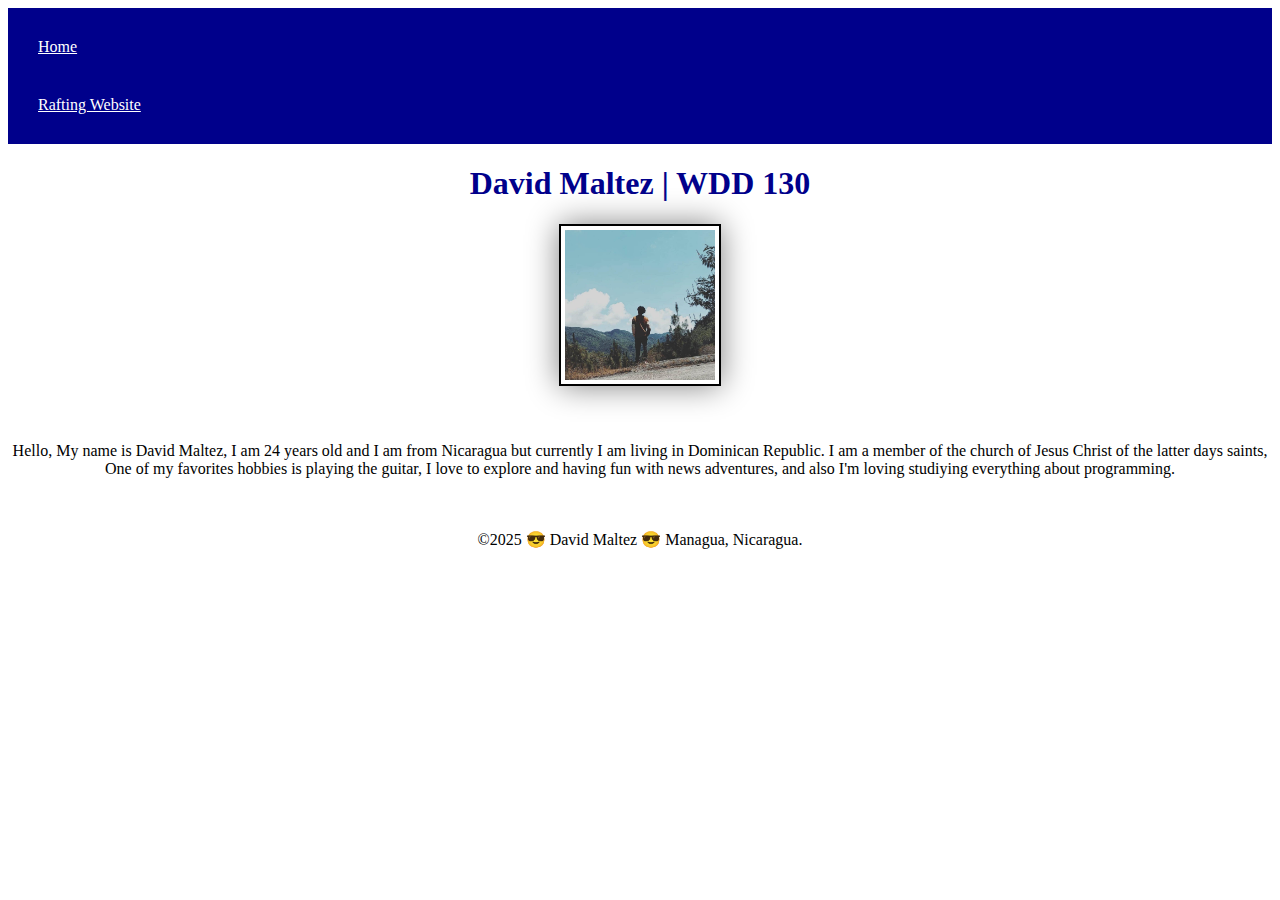
==== index.html @ 3f97acf7 "update" ====
<!DOCTYPE html>
<html lang="en-US">
    <head>
        <meta charset="utf-8">
        <meta name="viewport" content="width=device-width, initial-scale=1.0">
        <title>David Maltez | WDD 130</title>
        <meta name="description" content="Welcome to this personal page, My name is David Maltez and this is a personal web fundamentals project.
        I am currently studiying at BYU Idaho University, It's my desire to become a profesional web developer.">
        <meta name="author" content="David Maltez">
        <link rel="stylesheet" href="styles/Styles.css">
    </head>
    <body>
        <header>
            <nav>
                <a href="#">Home</a>
                <a href="wwr/">Rafting Website</a>
            </nav>
        </header>
    <main>
        <h1><center>David Maltez | WDD 130</h1></center>
        <div style="text-align: center;">
        <img src="images/profile.jpg" alt="Hello, My name is David Maltez" width="200">
        </div>
        <p><center>Hello, My name is David Maltez, I am 24 years old and I am from Nicaragua but currently I am living in Dominican Republic.
            I am a member of the church of Jesus Christ of the latter days saints, One of my favorites hobbies is playing the guitar,
            I love to explore and having fun with news adventures, and also I'm loving studiying everything about programming.
        </p></center>
    </main>
        <footer><center>©2025 😎 David Maltez 😎 Managua, Nicaragua.</center>
        </footer>
    </body>
</html>
---- styles/Styles.css ----
nav {
    background-color: darkblue;
    padding: 10px;
}
nav a {
    color: white;
    display: block;
    padding: 20px;
}

h1 {
color: darkblue;
}

img {
    width: 150px;
    height: auto;
    border: 2px solid black;
    padding: 4px;
    box-shadow: 0 0 30px gray;
}

p {
    padding: 10px;
    
}
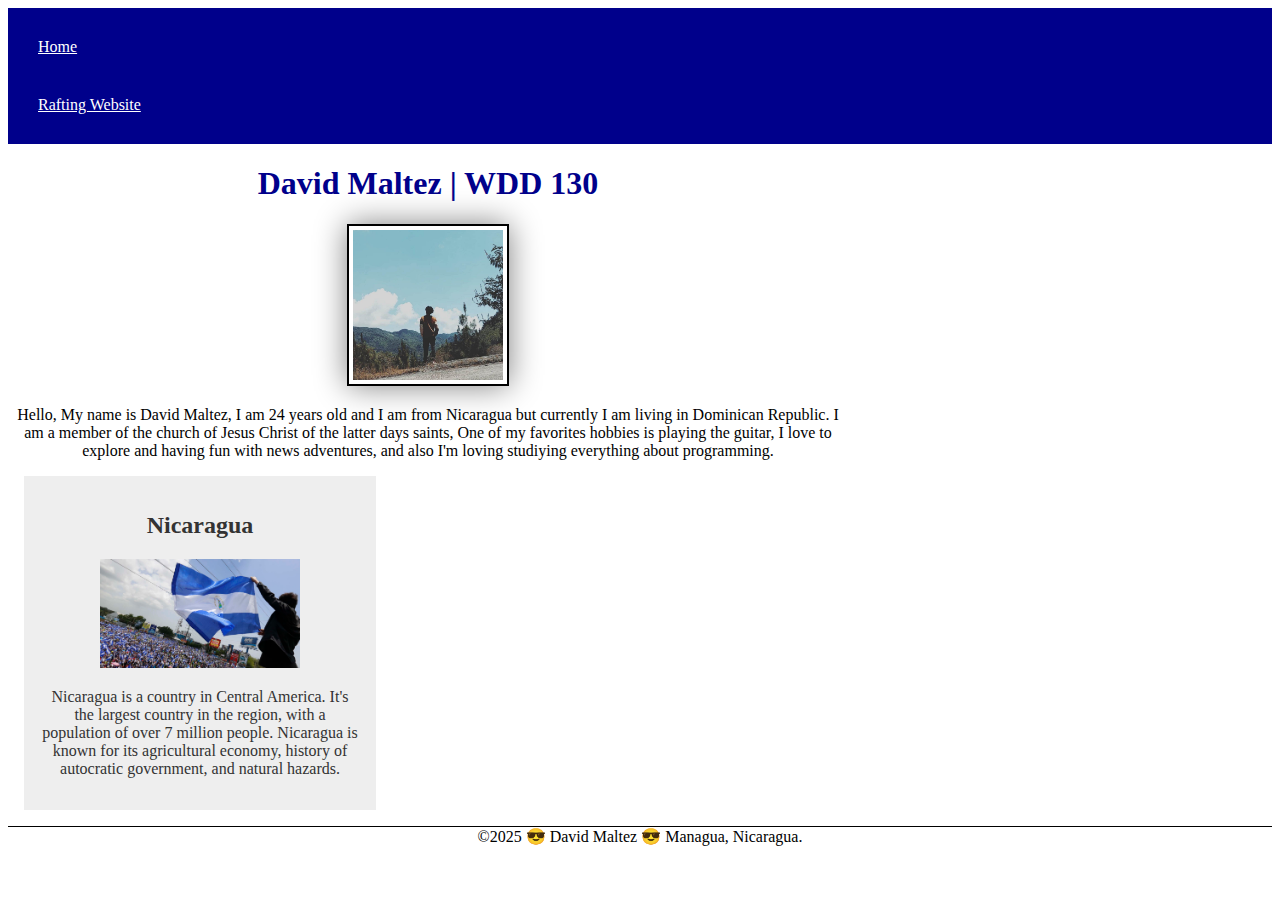
==== commit 2aeb239b: "updated" ====
--- a/index.html
+++ b/index.html
@@ -26,7 +26,13 @@
             I love to explore and having fun with news adventures, and also I'm loving studiying everything about programming.
         </p></center>
     </main>
-        <footer><center>©2025 😎 David Maltez 😎 Managua, Nicaragua.</center>
+    <aside>
+        <h2>Nicaragua</h2>
+        <img src="images/country.jpg" alt="Managua, Nicaragua" width="200">
+        <p>Nicaragua is a country in Central America. It's the largest country in the region, with a population of over 7 million people.
+            Nicaragua is known for its agricultural economy, history of autocratic government, and natural hazards. </p>
+    </aside>
+        <footer>©2025 😎 David Maltez 😎 Managua, Nicaragua.
         </footer>
     </body>
 </html>
--- a/styles/Styles.css
+++ b/styles/Styles.css
@@ -8,11 +8,30 @@
     padding: 20px;
 }
 
+main {
+    max-width: 840px;
+}
+
+aside {
+    width: 20rem;
+    margin: 1rem;
+    border: 1px solid rgb (0 0 0 / 0.2); /* 1 */
+    padding: 1rem;
+    background-color: #eee;
+    color: #333;
+    text-align: center;   
+}
+
+aside img {
+    width: 200px;
+    height: auto;
+}
+
 h1 {
 color: darkblue;
 }
 
-img {
+main img {
     width: 150px;
     height: auto;
     border: 2px solid black;
@@ -21,6 +40,11 @@
 }
 
 p {
-    padding: 10px;
-    
-}+    padding: 0px;   
+}
+
+footer {
+    margin-top: 15px;
+    border-top: 1px solid #000;
+    text-align: center;
+}
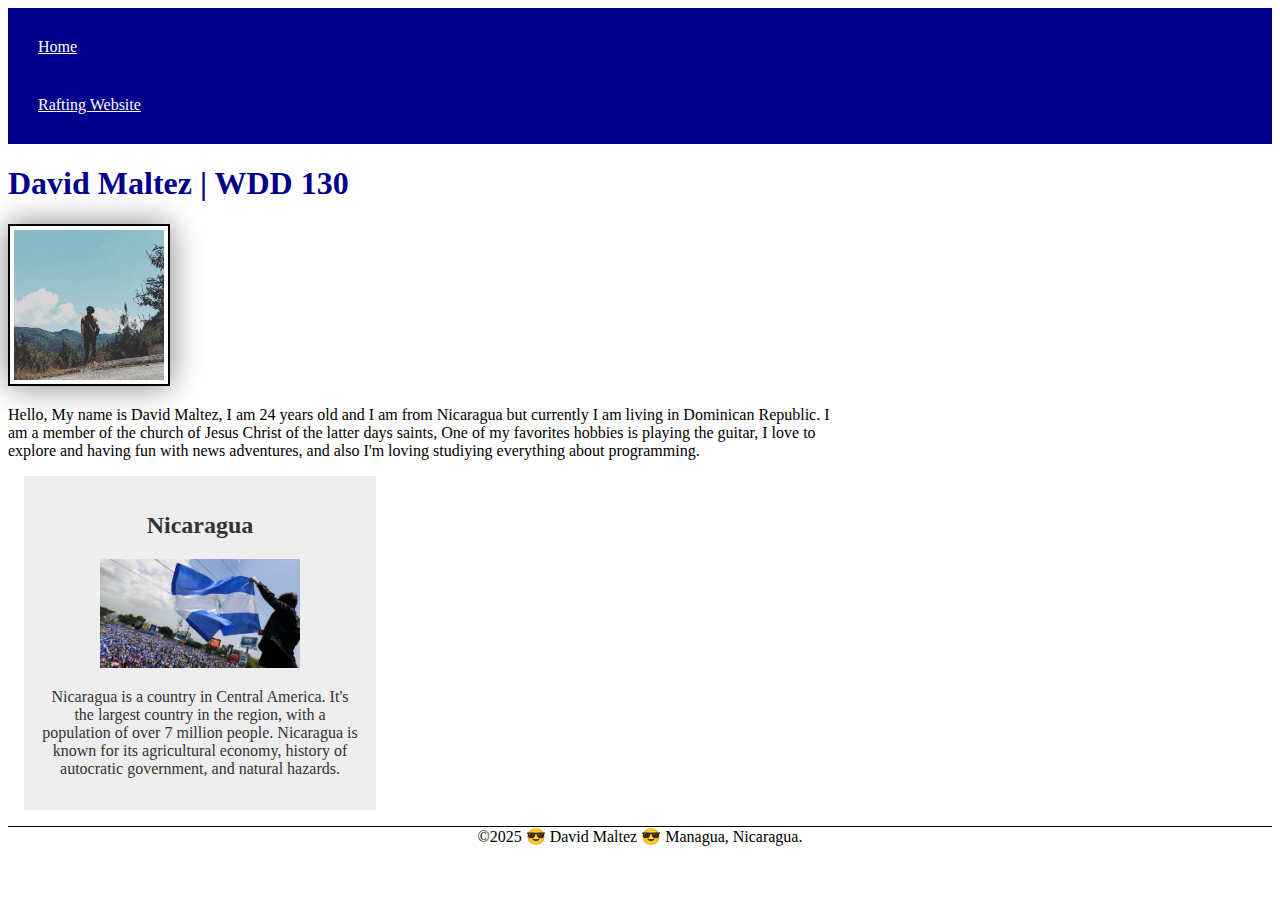
==== commit 34064ed5: "updates" ====
--- a/index.html
+++ b/index.html
@@ -17,14 +17,14 @@
             </nav>
         </header>
     <main>
-        <h1><center>David Maltez | WDD 130</h1></center>
-        <div style="text-align: center;">
+        <h1>David Maltez | WDD 130</h1>
+        <div style="text-align: left;">
         <img src="images/profile.jpg" alt="Hello, My name is David Maltez" width="200">
         </div>
-        <p><center>Hello, My name is David Maltez, I am 24 years old and I am from Nicaragua but currently I am living in Dominican Republic.
+        <p>Hello, My name is David Maltez, I am 24 years old and I am from Nicaragua but currently I am living in Dominican Republic.
             I am a member of the church of Jesus Christ of the latter days saints, One of my favorites hobbies is playing the guitar,
             I love to explore and having fun with news adventures, and also I'm loving studiying everything about programming.
-        </p></center>
+        </p>
     </main>
     <aside>
         <h2>Nicaragua</h2>
--- a/styles/Styles.css
+++ b/styles/Styles.css
@@ -10,6 +10,14 @@
 
 main {
     max-width: 840px;
+}
+
+main img {
+    width: 150px;
+    height: auto;
+    border: 2px solid black;
+    padding: 4px;
+    box-shadow: 0 0 30px gray;
 }
 
 aside {
@@ -31,13 +39,7 @@
 color: darkblue;
 }
 
-main img {
-    width: 150px;
-    height: auto;
-    border: 2px solid black;
-    padding: 4px;
-    box-shadow: 0 0 30px gray;
-}
+
 
 p {
     padding: 0px;   
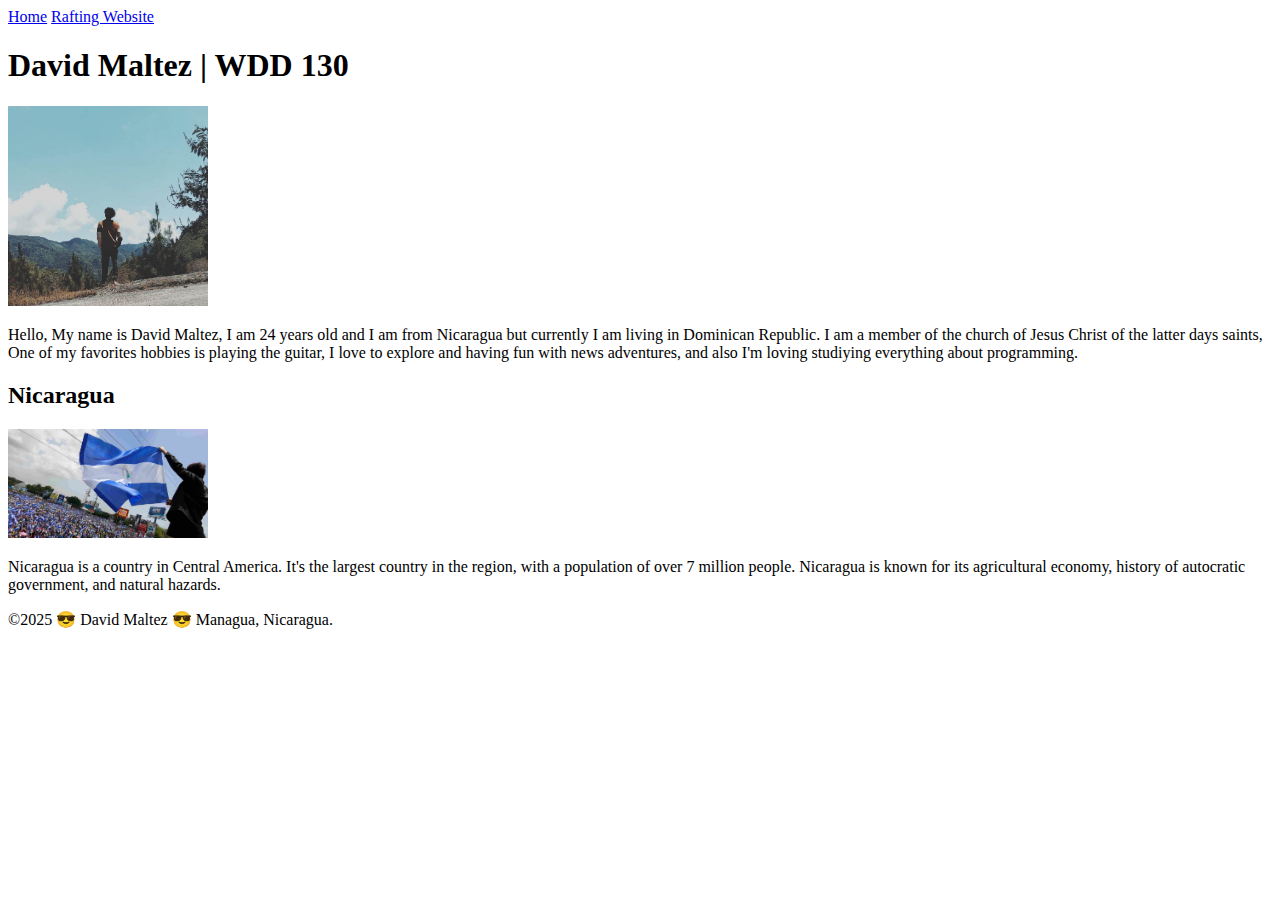
==== commit 85ef907a: "updates" ====
--- a/index.html
+++ b/index.html
@@ -7,7 +7,7 @@
         <meta name="description" content="Welcome to this personal page, My name is David Maltez and this is a personal web fundamentals project.
         I am currently studiying at BYU Idaho University, It's my desire to become a profesional web developer.">
         <meta name="author" content="David Maltez">
-        <link rel="stylesheet" href="styles/Styles.css">
+        <link rel="stylesheet" href="styles/styles.css">
     </head>
     <body>
         <header>
@@ -28,7 +28,7 @@
     </main>
     <aside>
         <h2>Nicaragua</h2>
-        <img src="images/country.jpg" alt="Managua, Nicaragua" width="200">
+        <img src="images/country1.jpg" alt="Managua, Nicaragua" width="200">
         <p>Nicaragua is a country in Central America. It's the largest country in the region, with a population of over 7 million people.
             Nicaragua is known for its agricultural economy, history of autocratic government, and natural hazards. </p>
     </aside>
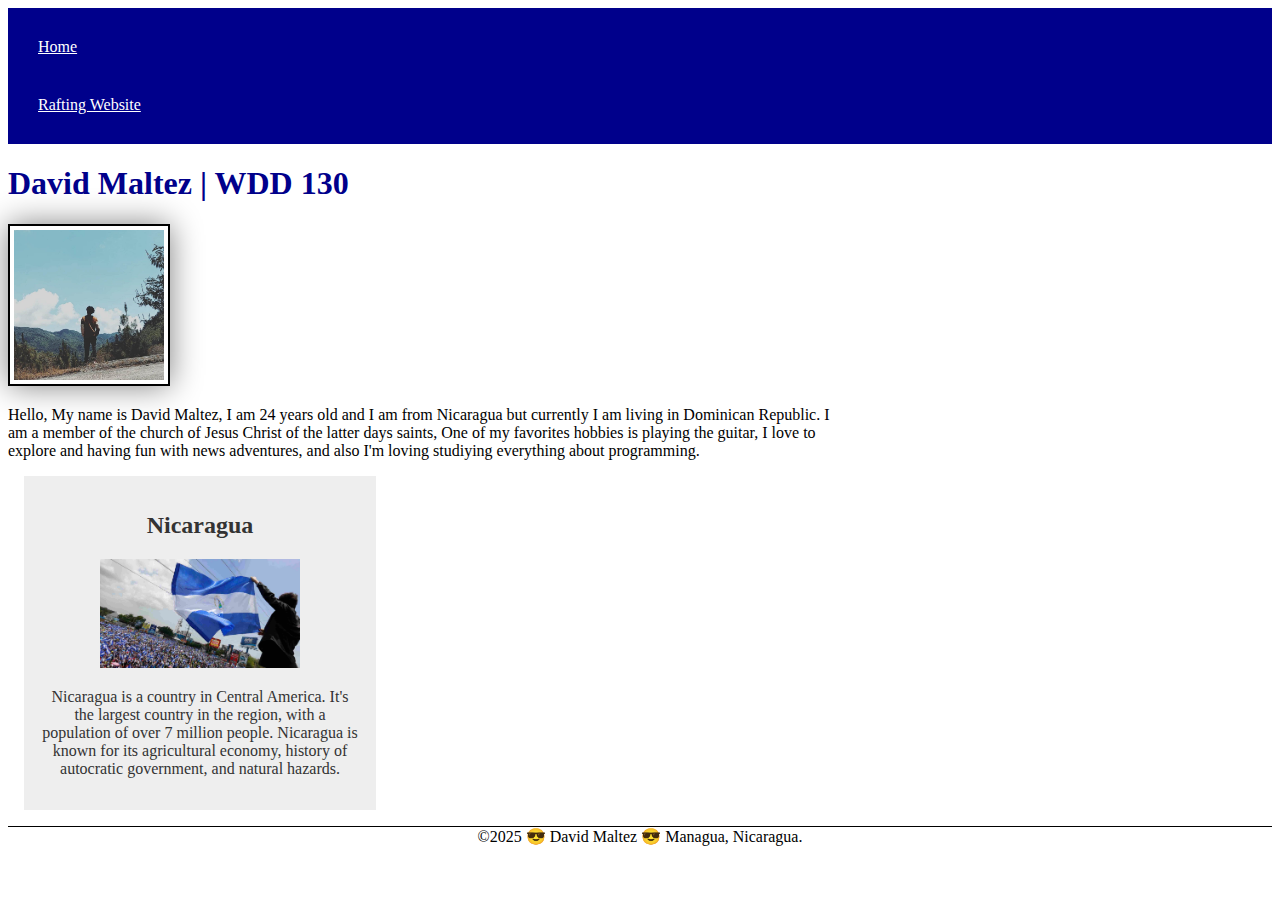
==== commit d9c2650d: "A ver." ====
--- a/index.html
+++ b/index.html
@@ -7,7 +7,7 @@
         <meta name="description" content="Welcome to this personal page, My name is David Maltez and this is a personal web fundamentals project.
         I am currently studiying at BYU Idaho University, It's my desire to become a profesional web developer.">
         <meta name="author" content="David Maltez">
-        <link rel="stylesheet" href="styles/styles.css">
+        <link rel="stylesheet" href="styles/Styles.css">
     </head>
     <body>
         <header>
--- a/styles/Styles.css
+++ b/styles/Styles.css
@@ -0,0 +1,56 @@
+nav {
+    background-color: darkblue;
+    padding: 10px;
+}
+nav a {
+    color: white;
+    display: block;
+    padding: 20px;
+}
+
+h1 {
+    color: darkblue;
+}
+
+main {
+    max-width: 840px;
+}
+
+main img {
+    width: 150px;
+    height: auto;
+    border: 2px solid black;
+    padding: 4px;
+    box-shadow: 0 0 30px gray;
+}
+
+aside {
+    width: 20rem;
+    margin: 1rem;
+    border: 1px solid rgb (0 0 0 / 0.2); /* 1 */
+    padding: 1rem;
+    background-color: #eee;
+    color: #333;
+    text-align: center;   
+}
+
+aside img {
+    width: 200px;
+    height: auto;
+}
+
+h1 {
+color: darkblue;
+}
+
+
+
+p {
+    padding: 0px;   
+}
+
+footer {
+    margin-top: 15px;
+    border-top: 1px solid #000;
+    text-align: center;
+}
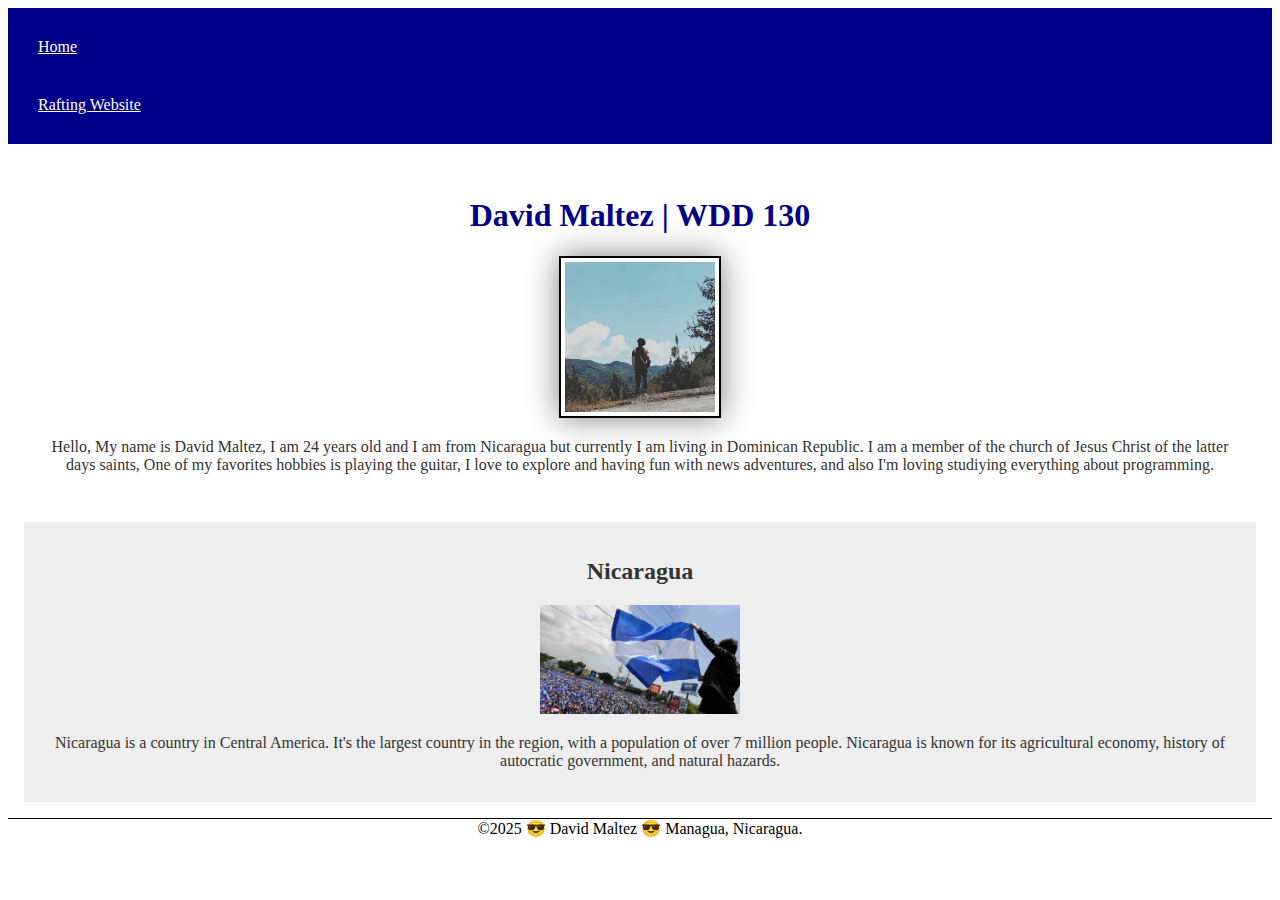
==== commit b6912e50: "aside updates" ====
--- a/index.html
+++ b/index.html
@@ -17,14 +17,13 @@
             </nav>
         </header>
     <main>
-        <h1>David Maltez | WDD 130</h1>
-        <div style="text-align: left;">
+        <h1><center>David Maltez | WDD 130</center></h1>
+        <div style="text-align: center;">
         <img src="images/profile.jpg" alt="Hello, My name is David Maltez" width="200">
-        </div>
-        <p>Hello, My name is David Maltez, I am 24 years old and I am from Nicaragua but currently I am living in Dominican Republic.
+        <p><center>Hello, My name is David Maltez, I am 24 years old and I am from Nicaragua but currently I am living in Dominican Republic.
             I am a member of the church of Jesus Christ of the latter days saints, One of my favorites hobbies is playing the guitar,
             I love to explore and having fun with news adventures, and also I'm loving studiying everything about programming.
-        </p>
+        </center></p>
     </main>
     <aside>
         <h2>Nicaragua</h2>
--- a/styles/Styles.css
+++ b/styles/Styles.css
@@ -8,12 +8,13 @@
     padding: 20px;
 }
 
-h1 {
-    color: darkblue;
-}
-
 main {
-    max-width: 840px;
+    width: center;
+    margin: 1rem;
+    border: 1px (0 0 0 / 0.2); /* 1 */
+    padding: 1rem;
+    color: #333;
+    text-align: center;
 }
 
 main img {
@@ -25,13 +26,13 @@
 }
 
 aside {
-    width: 20rem;
+    width: center;
     margin: 1rem;
-    border: 1px solid rgb (0 0 0 / 0.2); /* 1 */
+    border: 1px solid lightblue (0 0 0 / 0.2); /* 1 */
     padding: 1rem;
     background-color: #eee;
     color: #333;
-    text-align: center;   
+    text-align: center;
 }
 
 aside img {
@@ -45,9 +46,7 @@
 
 
 
-p {
-    padding: 0px;   
-}
+p {padding: 0px;}
 
 footer {
     margin-top: 15px;
